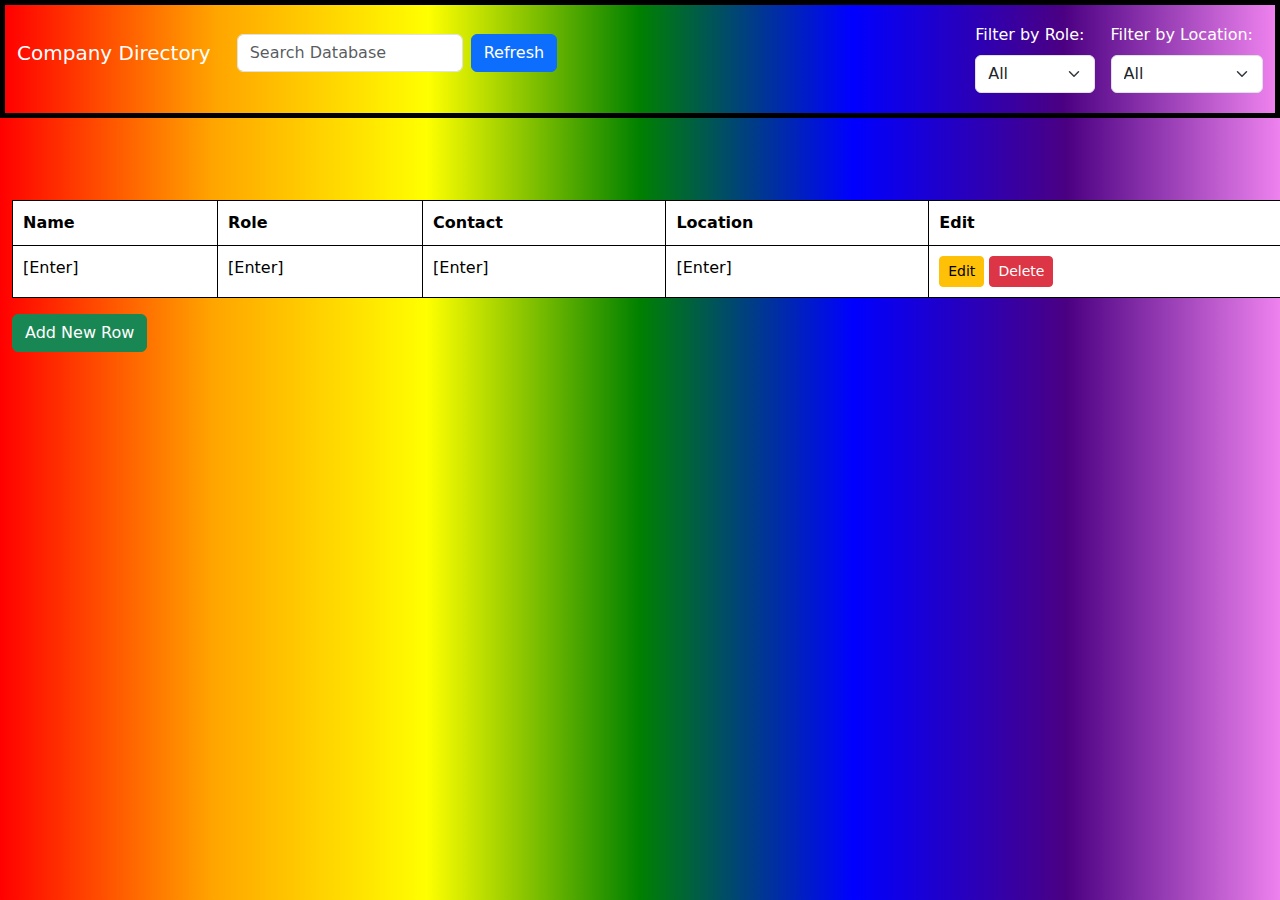
==== Project_2/index.html @ 73179551 "Add files via upload" ====
<!DOCTYPE html>
<html lang="en">
<head>
    <meta charset="UTF-8">
    <meta name="viewport" content="width=device-width, initial-scale=1.0">
    <title>Company Directory</title>
    <link href="libs/css/bootstrap.min.css" rel="stylesheet">
    <link rel="stylesheet" href="libs/css/styles.css">
</head>
<body>
    <nav class="navbar navbar-expand-lg">
        <div class="container-fluid">
            <a class="navbar-brand text-white" href="#">Company Directory</a>
            <form class="d-flex me-auto">
                <input class="form-control me-2" type="search" placeholder="Search Database" aria-label="Search">
                <button class="btn btn-primary" type="button" id="refresh-btn">Refresh</button>
            </form>
            <div class="d-flex align-items-center">
                <div class="filter-container d-flex">
                    <div class="me-3">
                        <label for="role-filter" class="form-label">Filter by Role:</label>
                        <select class="form-select" id="role-filter">
                            <option value="">All</option>
                        </select>
                    </div>
                    <div>
                        <label for="location-filter" class="form-label">Filter by Location:</label>
                        <select class="form-select" id="location-filter">
                            <option value="">All</option>
                        </select>
                    </div>
                </div>
            </div>
        </div>
    </nav>    
    
    <div class="container database-container">
        <table class="table table-bordered">
            <thead>
                <tr>
                    <th>Name</th>
                    <th>Role</th>
                    <th>Contact</th>
                    <th>Location</th>
                    <th>Edit</th>
                </tr>
            </thead>
            <tbody>
                <tr>
                    <td>[Enter]</td>
                    <td>[Enter]</td>
                    <td>[Enter]</td>
                    <td>[Enter]</td>
                    <td>
                        <button class="btn btn-warning btn-sm edit-btn">Edit</button>
                        <button class="btn btn-danger btn-sm delete-btn">Delete</button>
                    </td>
                </tr>
            </tbody>
        </table>
        <button class="btn btn-success" id="add-row-btn">Add New Row</button>
    </div>
    <script src="libs/js/jQuery 3.7.1.js"></script>
    <script src="libs/js/bootstrap.min.js"></script>
    <script src="libs/js/script.js"></script>
</body>
</html>
---- Project_2/libs/css/styles.css ----
body {
    background: linear-gradient(90deg, red, orange, yellow, green, blue, indigo, violet);
}

.navbar {
    position: fixed;
    top: 0;
    width: 100%;
    z-index: 1000;
    background: linear-gradient(90deg, red, orange, yellow, green, blue, indigo, violet);
    color: white;
    padding-bottom: 20px;
    border: 5px solid black;
}

.navbar .form-control {
    margin-left: 10px;
}

.filter-container {
    margin-top: 10px;
    width: 100%;
}

.filter-container .form-label {
    white-space: nowrap;
    margin-right: 10px;
}

.database-container {
    margin-top: 200px;
    max-width: 100%;
    overflow-x: auto;
}

.table {
    background-color: white;
    width: 100vw;
    word-wrap: break-word;
    border-collapse: collapse;
}

.table td, .table th {
    padding: 10px;
    border: 1px solid black;
    text-align: left;
}

.btn-primary {
    margin-right: 10px;
}
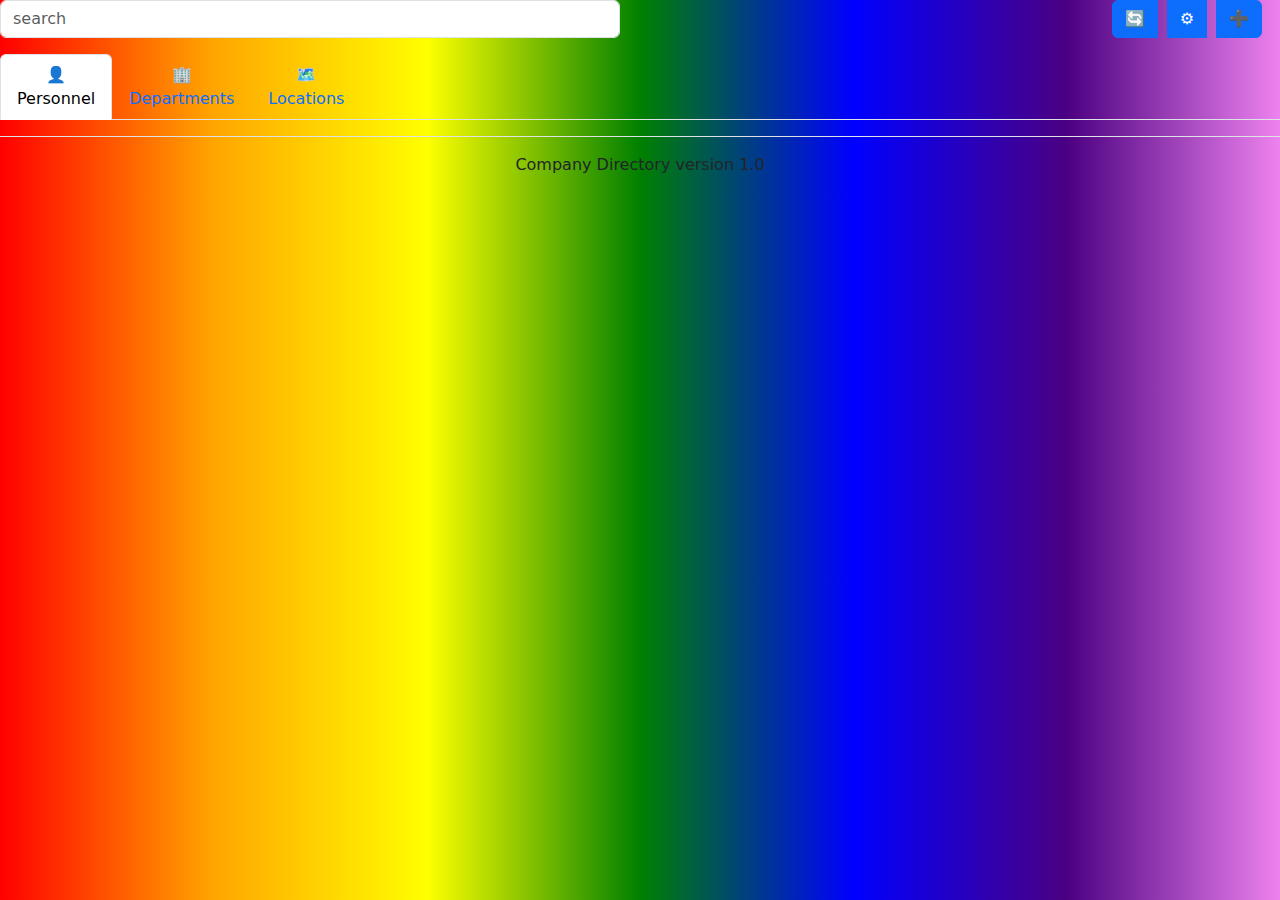
==== commit 07394ca0: "Update index.html" ====
--- a/Project_2/index.html
+++ b/Project_2/index.html
@@ -4,62 +4,805 @@
     <meta charset="UTF-8">
     <meta name="viewport" content="width=device-width, initial-scale=1.0">
     <title>Company Directory</title>
-    <link href="libs/css/bootstrap.min.css" rel="stylesheet">
+    <link rel="stylesheet" href="libs/css/bootstrap.min.css">
     <link rel="stylesheet" href="libs/css/styles.css">
 </head>
 <body>
-    <nav class="navbar navbar-expand-lg">
-        <div class="container-fluid">
-            <a class="navbar-brand text-white" href="#">Company Directory</a>
-            <form class="d-flex me-auto">
-                <input class="form-control me-2" type="search" placeholder="Search Database" aria-label="Search">
-                <button class="btn btn-primary" type="button" id="refresh-btn">Refresh</button>
-            </form>
-            <div class="d-flex align-items-center">
-                <div class="filter-container d-flex">
-                    <div class="me-3">
-                        <label for="role-filter" class="form-label">Filter by Role:</label>
-                        <select class="form-select" id="role-filter">
-                            <option value="">All</option>
-                        </select>
-                    </div>
-                    <div>
-                        <label for="location-filter" class="form-label">Filter by Location:</label>
-                        <select class="form-select" id="location-filter">
-                            <option value="">All</option>
-                        </select>
+    <section>
+        <div class="appHeader">
+            <div class="row">
+                <div class="col">
+                    <input id="searchInp" class="form-control mb-3" placeholder="search"/>
+                </div>
+                <div class="col-6 text-end me-2">
+                    <div class="btn-group" role="group" aria-label="buttons">
+                        <button id="refreshBtn" type="button" class="btn btn-primary">
+                            &#128260;
+                        </button>
+                        <button id="filterBtn" type="button" class="btn btn-primary">
+                            &#9881;
+                        </button>
+                        <button id="addBtn" type="button" class="btn btn-primary">
+                            &#10133;
+                        </button>
                     </div>
                 </div>
             </div>
+            <ul class="nav nav-tabs" id="myTab" role="tablist">
+                <li class="nav-item" role="presentation">
+                    <button
+                        class="nav-link active"
+                        id="personnelBtn"
+                        data-bs-toggle="tab"
+                        data-bs-target="#personnel-tab-pane"
+                        type="button"
+                        role="tab"
+                        aria-controls="personnel-tab-pane"
+                        aria-selected="true">
+                        &#128100;<span class="d-none d-sm-block">Personnel</span>
+                    </button>
+                </li>
+                <li class="nav-item" role="presentation">
+                    <button
+                        class="nav-link"
+                        id="departmentsBtn"
+                        data-bs-toggle="tab"
+                        data-bs-target="#departments-tab-pane"
+                        type="button"
+                        role="tab"
+                        aria-controls="departments-tab-pane"
+                        aria-selected="false">
+                        &#127970;<span class="d-none d-sm-block">Departments</span>
+                    </button>
+                </li>
+                <li class="nav-item" role="presentation">
+                    <button
+                        class="nav-link"
+                        id="locationsBtn"
+                        data-bs-toggle="tab"
+                        data-bs-target="#locations-tab-pane"
+                        type="button"
+                        role="tab"
+                        aria-controls="locations-tab-pane"
+                        aria-selected="false">
+                        &#128506;&#65039;<span class="d-none d-sm-block">Locations</span>
+                    </button>
+                </li>
+            </ul>
         </div>
-    </nav>    
-    
-    <div class="container database-container">
-        <table class="table table-bordered">
-            <thead>
-                <tr>
-                    <th>Name</th>
-                    <th>Role</th>
-                    <th>Contact</th>
-                    <th>Location</th>
-                    <th>Edit</th>
-                </tr>
-            </thead>
-            <tbody>
-                <tr>
-                    <td>[Enter]</td>
-                    <td>[Enter]</td>
-                    <td>[Enter]</td>
-                    <td>[Enter]</td>
-                    <td>
-                        <button class="btn btn-warning btn-sm edit-btn">Edit</button>
-                        <button class="btn btn-danger btn-sm delete-btn">Delete</button>
-                    </td>
-                </tr>
-            </tbody>
-        </table>
-        <button class="btn btn-success" id="add-row-btn">Add New Row</button>
-    </div>
+        
+  <div class="tab-content bg-white">
+    <div
+      class="tab-pane show active"
+      id="personnel-tab-pane"
+      role="tabpanel"
+      aria-labelledby="home-tab"
+      tabindex="0">
+      <table class="table table-hover">
+        <tbody id="personnelTable"></tbody>
+      </table>
+    </div>
+
+    <div
+      class="tab-pane"
+      id="departments-tab-pane"
+      role="tabpanel"
+      aria-labelledby="profile-tab"
+      tabindex="0">
+      <table class="table table-hover">
+        <tbody id="departmentTable"></tbody>
+      </table>
+    </div>
+
+    <div
+      class="tab-pane"
+      id="locations-tab-pane"
+      role="tabpanel"
+      aria-labelledby="contact-tab"
+      tabindex="0">
+      <table class="table table-hover">
+        <tbody id="locationTable"></tbody>
+      </table>
+    </div>
+  </div>
+
+  <footer class="border-top text-center fw-bold">
+    <p class="fw-light my-3">Company Directory version 1.0</p>
+  </footer>
+</section>
+
+<div
+  id="filterPersonnelModal"
+  class="modal fade"
+  tabindex="-1"
+  data-bs-backdrop="false"
+  data-bs-keyboard="false"
+  aria-labelledby="exampleModalLabel"
+  aria-hidden="true">
+  <div class="modal-dialog modal-md modal-dialog-centered modal-dialog-scrollable">
+    <div class="modal-content shadow">
+      <div class="modal-header bg-primary bg-gradient text-white">
+        <h5 class="modal-title">Filter Employees</h5>
+        <button
+          type="button"
+          class="btn-close btn-close-white"
+          data-bs-dismiss="modal"
+          aria-label="Close"></button>
+      </div>
+
+      <div class="modal-body">
+        <form id="filterPersonnelForm">
+          <div class="row">
+            <div class="col-6">
+              <div class="form-floating">
+                <select
+                  class="form-select"
+                  id="filterPersonnelDepartment"
+                  placeholder="Department">
+                  <option value="" selected>All</option>
+                </select>
+                <label for="filterPersonnelDepartment">Department</label>
+              </div>
+            </div>
+            <div class="col-6">
+              <div class="form-floating">
+                <select
+                  class="form-select"
+                  id="filterPersonnelLocation"
+                  placeholder="Location">
+                  <option value="" selected>All</option>
+                </select>
+                <label for="filterPersonnelLocation">Location</label>
+              </div>
+            </div>
+          </div>
+        </form>
+      </div>
+
+      <div class="modal-footer">
+        <button
+          type="submit"
+          form="filterPersonnelForm"
+          class="btn btn-outline-primary btn-sm myBtn">
+          SAVE
+        </button>
+        <button
+          type="button"
+          class="btn btn-outline-primary btn-sm myBtn"
+          data-bs-dismiss="modal">
+          CANCEL
+        </button>
+      </div>
+    </div>
+  </div>
+</div>
+
+<div
+  id="editPersonnelModal"
+  class="modal fade"
+  tabindex="-1"
+  data-bs-backdrop="false"
+  data-bs-keyboard="false"
+  aria-labelledby="exampleModalLabel"
+  aria-hidden="true">
+  <div class="modal-dialog modal-sm modal-dialog-centered modal-dialog-scrollable">
+    <div class="modal-content shadow">
+      <div class="modal-header bg-primary bg-gradient text-white">
+        <h5 class="modal-title">Edit Employee</h5>
+        <button
+          type="button"
+          class="btn-close btn-close-white"
+          data-bs-dismiss="modal"
+          aria-label="Close"></button>
+      </div>
+
+      <div class="modal-body">
+        <form id="editPersonnelForm">
+          <input type="hidden" id="editPersonnelEmployeeID"/>
+
+          <div class="form-floating mb-3">
+            <input
+              type="text"
+              class="form-control"
+              id="editPersonnelFirstName"
+              placeholder="First name"
+              required/>
+            <label for="editPersonnelFirstName">First name</label>
+          </div>
+
+          <div class="form-floating mb-3">
+            <input
+              type="text"
+              class="form-control"
+              id="editPersonnelLastName"
+              placeholder="Last name"
+              required/>
+            <label for="editPersonnelLastName">Last name</label>
+          </div>
+
+          <div class="form-floating mb-3">
+            <input
+              type="text"
+              class="form-control"
+              id="editPersonnelJobTitle"
+              placeholder="Job title"
+              required/>
+            <label for="editPersonnelJobTitle">Job Title</label>
+          </div>
+
+          <div class="form-floating mb-3">
+            <input
+              type="email"
+              class="form-control"
+              id="editPersonnelEmailAddress"
+              placeholder="Email address"
+              required/>
+            <label for="editPersonnelEmailAddress">Email Address</label>
+          </div>
+
+          <div class="form-floating">
+            <select
+              class="form-select"
+              id="editPersonnelDepartment"
+              placeholder="Department"></select>
+            <label for="editPersonnelDepartment">Department</label>
+          </div>
+        </form>
+      </div>
+
+      <div class="modal-footer">
+        <button
+          type="submit"
+          form="editPersonnelForm"
+          class="btn btn-outline-primary btn-sm myBtn">
+          SAVE
+        </button>
+        <button
+          type="button"
+          class="btn btn-outline-primary btn-sm myBtn"
+          data-bs-dismiss="modal">
+          CANCEL
+        </button>
+      </div>
+    </div>
+  </div>
+</div>
+
+<div
+  id="insertPersonnelModal"
+  class="modal fade"
+  tabindex="-1"
+  data-bs-backdrop="false"
+  data-bs-keyboard="false"
+  aria-labelledby="exampleModalLabel"
+  aria-hidden="true">
+  <div class="modal-dialog modal-sm modal-dialog-centered modal-dialog-scrollable">
+    <div class="modal-content shadow">
+      <div class="modal-header bg-primary bg-gradient text-white">
+        <h5 class="modal-title">Add Employee</h5>
+        <button
+          type="button"
+          class="btn-close btn-close-white"
+          data-bs-dismiss="modal"
+          aria-label="Close"></button>
+      </div>
+
+      <div class="modal-body">
+        <form id="insertPersonnelForm">
+          <div class="form-floating mb-3">
+            <input
+              type="text"
+              class="form-control"
+              id="insertPersonnelFirstName"
+              required/>
+            <label for="insertPersonnelFirstName">First name</label>
+          </div>
+
+          <div class="form-floating mb-3">
+            <input
+              type="text"
+              class="form-control"
+              id="insertPersonnelLastName"
+              required/>
+            <label for="insertPersonnelLastName">Last name</label>
+          </div>
+
+          <div class="form-floating mb-3">
+            <input
+              type="text"
+              class="form-control"
+              id="insertPersonnelJobTitle"/>
+            <label for="insertPersonnelJobTitle">Job Title</label>
+          </div>
+
+          <div class="form-floating mb-3">
+            <input
+              type="email"
+              class="form-control"
+              id="insertPersonnelEmailAddress"
+              required/>
+            <label for="insertPersonnelEmailAddress">Email Address</label>
+          </div>
+
+          <div class="form-floating">
+            <select
+              class="form-select"
+              id="insertPersonnelDepartment"
+              placeholder="Department"></select>
+            <label for="insertPersonnelDepartment">Department</label>
+          </div>
+        </form>
+      </div>
+
+      <div class="modal-footer">
+        <button
+          type="submit"
+          form="insertPersonnelForm"
+          class="btn btn-outline-primary btn-sm myBtn">
+          SAVE
+        </button>
+        <button
+          type="button"
+          class="btn btn-outline-primary btn-sm myBtn"
+          data-bs-dismiss="modal">
+          CANCEL
+        </button>
+      </div>
+    </div>
+  </div>
+</div>
+
+<div
+  id="deletePersonnelModal"
+  class="modal fade"
+  tabindex="-1"
+  data-bs-backdrop="false"
+  data-bs-keyboard="false"
+  aria-labelledby="exampleModalLabel"
+  aria-hidden="true">
+  <div class="modal-dialog modal-sm modal-dialog-centered modal-dialog-scrollable">
+    <div class="modal-content shadow">
+      <div class="modal-header bg-primary bg-gradient text-white">
+        <h5 class="modal-title">Confirmation</h5>
+        <button
+          type="button"
+          class="btn-close btn-close-white"
+          data-bs-dismiss="modal"
+          aria-label="Close"></button>
+      </div>
+
+      <div class="modal-body">
+        <form id="deletePersonnelForm">
+          <input type="hidden" id="deletePersonnelEmployeeID" />
+          <p>
+            Confirm to delete
+            <span id="deleteName"></span> from personnel.
+          </p>
+        </form>
+      </div>
+
+      <div class="modal-footer">
+        <button
+          id="confirmDeletePersonnel"
+          form="deletePersonnelForm"
+          class="btn btn-outline-primary btn-sm myBtn">
+          DELETE
+        </button>
+        <button
+          type="button"
+          class="btn btn-outline-primary btn-sm myBtn"
+          data-bs-dismiss="modal">
+          CANCEL
+        </button>
+      </div>
+    </div>
+  </div>
+</div>
+
+<div
+  id="editDepartmentModal"
+  class="modal fade"
+  tabindex="-1"
+  data-bs-backdrop="false"
+  data-bs-keyboard="false"
+  aria-labelledby="exampleModalLabel"
+  aria-hidden="true">
+  <div class="modal-dialog modal-sm modal-dialog-centered modal-dialog-scrollable">
+    <div class="modal-content shadow">
+      <div class="modal-header bg-primary bg-gradient text-white">
+        <h5 class="modal-title">Edit Department</h5>
+        <button
+          type="button"
+          class="btn-close btn-close-white"
+          data-bs-dismiss="modal"
+          aria-label="Close"></button>
+      </div>
+
+      <div class="modal-body">
+        <form id="editDepartmentForm">
+          <input type="hidden" id="editDepartmentID"/>
+
+          <div class="form-floating mb-3">
+            <input
+              type="text"
+              class="form-control"
+              id="editDepartmentName"
+              placeholder="Department"
+              required/>
+            <label for="editDepartmentName">Department</label>
+            <div id="errorMessageDepartment" class="text-danger ms-2"></div>
+          </div>
+
+          <div class="form-floating">
+            <select
+              class="form-select"
+              id="editDepartmentLocation"
+              placeholder="Location"></select>
+            <label for="editDepartmentLocation">Location</label>
+          </div>
+        </form>
+      </div>
+
+      <div class="modal-footer">
+        <button
+          type="submit"
+          form="editDepartmentForm"
+          class="btn btn-outline-primary btn-sm myBtn">
+          SAVE
+        </button>
+        <button
+          type="button"
+          class="btn btn-outline-primary btn-sm myBtn"
+          data-bs-dismiss="modal">
+          CANCEL
+        </button>
+      </div>
+    </div>
+  </div>
+</div>
+
+<div
+  id="insertDepartmentModal"
+  class="modal fade"
+  tabindex="-1"
+  data-bs-backdrop="false"
+  data-bs-keyboard="false"
+  aria-labelledby="exampleModalLabel"
+  aria-hidden="true">
+  <div class="modal-dialog modal-sm modal-dialog-centered modal-dialog-scrollable">
+    <div class="modal-content shadow">
+      <div class="modal-header bg-primary bg-gradient text-white">
+        <h5 class="modal-title">Add Department</h5>
+        <button
+          type="button"
+          class="btn-close btn-close-white"
+          data-bs-dismiss="modal"
+          aria-label="Close"></button>
+      </div>
+
+      <div class="modal-body">
+        <form id="insertDepartmentForm">
+          <div class="form-floating mb-3">
+            <input
+              type="text"
+              class="form-control"
+              id="insertDepartmentName"
+              required/>
+            <label for="insertDepartmentName">Department</label>
+            <div
+              id="errorMessageDepartmentAdd"
+              class="text-danger ms-2"></div>
+          </div>
+
+          <div class="form-floating">
+            <select
+              class="form-select"
+              id="insertDepartmentLocation"
+              placeholder="Location"></select>
+            <label for="insertDepartmentLocation">Location</label>
+          </div>
+        </form>
+      </div>
+
+      <div class="modal-footer">
+        <button
+          type="submit"
+          form="insertDepartmentForm"
+          class="btn btn-outline-primary btn-sm myBtn">
+          SAVE
+        </button>
+        <button
+          type="button"
+          class="btn btn-outline-primary btn-sm myBtn"
+          data-bs-dismiss="modal">
+          CANCEL
+        </button>
+      </div>
+    </div>
+  </div>
+</div>
+
+<div
+  id="deleteDepartmentModal"
+  class="modal fade"
+  tabindex="-1"
+  data-bs-backdrop="false"
+  data-bs-keyboard="false"
+  aria-labelledby="exampleModalLabel"
+  aria-hidden="true">
+  <div class="modal-dialog modal-sm modal-dialog-centered modal-dialog-scrollable">
+    <div class="modal-content shadow">
+
+      <div class="modal-header bg-primary bg-gradient text-white">
+        <h5 class="modal-title">Confirmation</h5>
+        <button
+          type="button"
+          class="btn-close btn-close-white"
+          data-bs-dismiss="modal"
+          aria-label="Close">
+        </button>
+      </div>
+
+      <div class="modal-body text-center">
+        <input type="hidden" id="deleteDepartmentID" />
+        <p class="mb-0">
+          Confirm to delete 
+          <strong id="deleteDepartment"></strong> department.
+        </p>
+      </div>
+
+      <div class="modal-footer justify-content-center">
+        <button
+          id="confirmDeleteDepartment"
+          class="btn btn-outline-danger btn-sm myBtn">
+          DELETE
+        </button>
+        <button
+          type="button"
+          class="btn btn-outline-secondary btn-sm myBtn"
+          data-bs-dismiss="modal">
+          CANCEL
+        </button>
+      </div>
+    </div>
+  </div>
+</div>
+
+<div
+  id="deleteDepartmentErrorModal"
+  class="modal fade"
+  tabindex="-1"
+  data-bs-backdrop="false"
+  data-bs-keyboard="false"
+  aria-labelledby="exampleModalLabel"
+  aria-hidden="true">
+  <div class="modal-dialog modal-sm modal-dialog-centered modal-dialog-scrollable">
+    <div class="modal-content shadow">
+      <div class="modal-header bg-primary bg-gradient text-white">
+        <h5 class="modal-title">Permission denied</h5>
+        <button
+          type="button"
+          class="btn-close btn-close-white"
+          data-bs-dismiss="modal"
+          aria-label="Close"></button>
+      </div>
+
+      <div class="modal-body">
+        <input type="hidden" id="deleteDepartmentID"/>
+        <p>
+          <span id="deleteDepartmentError"></span> has denied removal
+          as it has 
+          <span id="personnelAssigned"></span> employees
+          with it.
+        </p>
+      </d
+
+     <div class="modal-footer">
+        <button
+          type="button"
+          class="btn btn-outline-primary btn-sm myBtn"
+          data-bs-dismiss="modal">
+          OK
+        </button>
+      </div>
+    </div>
+  </div>
+</div>
+
+<div
+  id="editLocationModal"
+  class="modal fade"
+  tabindex="-1"
+  data-bs-backdrop="false"
+  data-bs-keyboard="false"
+  aria-labelledby="exampleModalLabel"
+  aria-hidden="true">
+  <div class="modal-dialog modal-sm modal-dialog-centered modal-dialog-scrollable">
+    <div class="modal-content shadow">
+      <div class="modal-header bg-primary bg-gradient text-white">
+        <h5 class="modal-title">Edit Location</h5>
+        <button
+          type="button"
+          class="btn-close btn-close-white"
+          data-bs-dismiss="modal"
+          aria-label="Close"></button>
+      </div>
+
+      <div class="modal-body">
+        <form id="editLocationForm">
+          <input type="hidden" id="editLocationID"/>
+
+          <div class="form-floating mb-3">
+            <input
+              type="text"
+              class="form-control"
+              id="editLocationName"
+              placeholder="Location"
+              required/>
+            <label for="editLocationName">Location</label>
+            <div id="errorMessageLocation" class="text-danger ms-2"></div>
+          </div>
+        </form>
+      </div>
+
+      <div class="modal-footer">
+        <button
+          type="submit"
+          form="editLocationForm"
+          class="btn btn-outline-primary btn-sm myBtn">
+          SAVE
+        </button>
+        <button
+          type="button"
+          class="btn btn-outline-primary btn-sm myBtn"
+          data-bs-dismiss="modal">
+          CANCEL
+        </button>
+      </div>
+    </div>
+  </div>
+</div>
+
+<div
+  id="insertLocationModal"
+  class="modal fade"
+  tabindex="-1"
+  data-bs-backdrop="false"
+  data-bs-keyboard="false"
+  aria-labelledby="exampleModalLabel"
+  aria-hidden="true">
+  <div class="modal-dialog modal-sm modal-dialog-centered modal-dialog-scrollable">
+    <div class="modal-content shadow">
+      <div class="modal-header bg-primary bg-gradient text-white">
+        <h5 class="modal-title">Add Location</h5>
+        <button
+          type="button"
+          class="btn-close btn-close-white"
+          data-bs-dismiss="modal"
+          aria-label="Close"></button>
+      </div>
+
+      <div class="modal-body">
+        <form id="insertLocationForm">
+          <div class="form-floating mb-3">
+            <input
+              type="text"
+              class="form-control"
+              id="insertLocationName"
+              required/>
+            <label for="insertLocationName">Location</label>
+            <div
+              id="errorMessageLocationAdd"
+              class="text-danger ms-2"></div>
+          </div>
+        </form>
+      </div>
+
+      <div class="modal-footer">
+        <button
+          type="submit"
+          form="insertLocationForm"
+          class="btn btn-outline-primary btn-sm myBtn">
+          SAVE
+        </button>
+        <button
+          type="button"
+          class="btn btn-outline-primary btn-sm myBtn"
+          data-bs-dismiss="modal">
+          CANCEL
+        </button>
+      </div>
+    </div>
+  </div>
+</div>
+
+<div
+  id="deleteLocationModal"
+  class="modal fade"
+  tabindex="-1"
+  data-bs-backdrop="false"
+  data-bs-keyboard="false"
+  aria-labelledby="exampleModalLabel"
+  aria-hidden="true">
+  <div class="modal-dialog modal-sm modal-dialog-centered modal-dialog-scrollable">
+    <div class="modal-content shadow">
+
+      <div class="modal-header bg-primary bg-gradient text-white">
+        <h5 class="modal-title">Confirmation</h5>
+        <button
+          type="button"
+          class="btn-close btn-close-white"
+          data-bs-dismiss="modal"
+          aria-label="Close">
+        </button>
+      </div>
+
+      <div class="modal-body text-center">
+        <input type="hidden" id="deleteLocationID" />
+        <p class="mb-0">
+          Confirm to delete 
+          <strong id="deleteLocation"></strong>.
+        </p>
+      </div>
+      
+      <div class="modal-footer justify-content-center">
+        <button
+          id="confirmDeleteLocation"
+          class="btn btn-outline-danger btn-sm myBtn">
+          DELETE
+        </button>
+        <button
+          type="button"
+          class="btn btn-outline-secondary btn-sm myBtn"
+          data-bs-dismiss="modal">
+          CANCEL
+        </button>
+      </div>
+    </div>
+  </div>
+</div>
+
+<div
+  id="deleteLocationErrorModal"
+  class="modal fade"
+  tabindex="-1"
+  data-bs-backdrop="false"
+  data-bs-keyboard="false"
+  aria-labelledby="exampleModalLabel"
+  aria-hidden="true">
+  <div class="modal-dialog modal-sm modal-dialog-centered modal-dialog-scrollable">
+    <div class="modal-content shadow">
+      <div class="modal-header bg-primary bg-gradient text-white">
+        <h5 class="modal-title">Permission denied</h5>
+        <button
+          type="button"
+          class="btn-close btn-close-white"
+          data-bs-dismiss="modal"
+          aria-label="Close"></button>
+      </div>
+
+      <div class="modal-body">
+        <input type="hidden" id="deleteLocationID"/>
+        <p>
+          <span id="deleteLocationError"></span> has denied removal 
+          as it has 
+          <span id="departmentAssign"></span> departments
+           in it.
+        </p>
+      </div>
+
+      <div class="modal-footer">
+        <button
+          type="button"
+          class="btn btn-outline-primary btn-sm myBtn"
+          data-bs-dismiss="modal">
+          OK
+        </button>
+      </div>
+    </div>
+  </div>
+</div>
+
     <script src="libs/js/jQuery 3.7.1.js"></script>
     <script src="libs/js/bootstrap.min.js"></script>
     <script src="libs/js/script.js"></script>
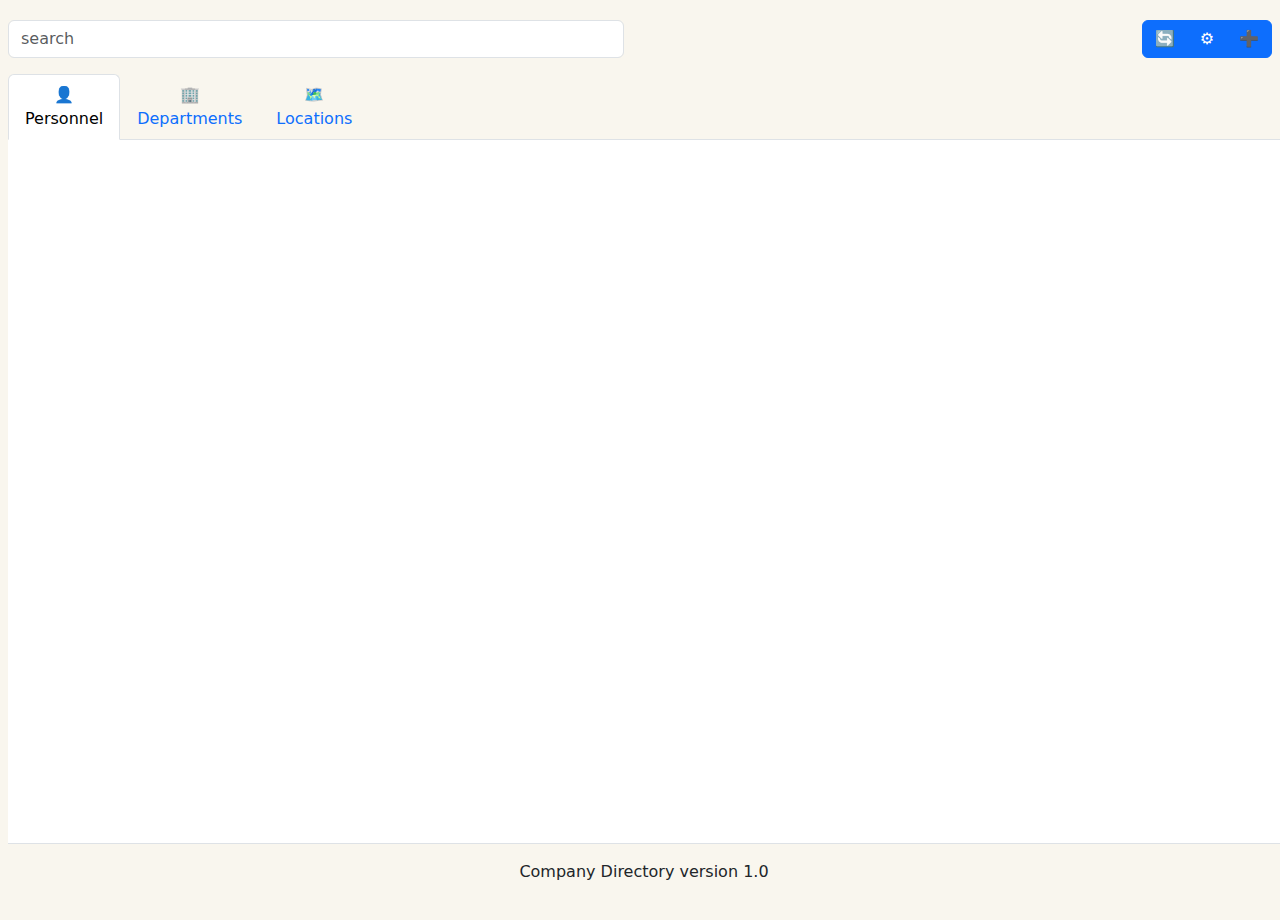
==== commit ab32ee6a: "Add files via upload" ====
--- a/Project_2/index.html
+++ b/Project_2/index.html
@@ -807,4 +807,4 @@
     <script src="libs/js/bootstrap.min.js"></script>
     <script src="libs/js/script.js"></script>
 </body>
-</html>
+</html>--- a/Project_2/libs/css/styles.css
+++ b/Project_2/libs/css/styles.css
@@ -1,51 +1,26 @@
+html,
 body {
-    background: linear-gradient(90deg, red, orange, yellow, green, blue, indigo, violet);
+  background-color: #f9f6ee;
+  margin: 5px 0px 5px 2px;
+  padding: 5px 0px 5px 2px;
+  overflow: hidden;
 }
 
-.navbar {
-    position: fixed;
-    top: 0;
-    width: 100%;
-    z-index: 1000;
-    background: linear-gradient(90deg, red, orange, yellow, green, blue, indigo, violet);
-    color: white;
-    padding-bottom: 20px;
-    border: 5px solid black;
+section {
+  display: flex;
+  flex-flow: column;
+  height: calc(100vh - 20px);
 }
 
-.navbar .form-control {
-    margin-left: 10px;
+.tab-content {
+  flex: 1;
+  overflow-y: scroll;
 }
 
-.filter-container {
-    margin-top: 10px;
-    width: 100%;
+tr {
+  cursor: default;
 }
 
-.filter-container .form-label {
-    white-space: nowrap;
-    margin-right: 10px;
-}
-
-.database-container {
-    margin-top: 200px;
-    max-width: 100%;
-    overflow-x: auto;
-}
-
-.table {
-    background-color: white;
-    width: 100vw;
-    word-wrap: break-word;
-    border-collapse: collapse;
-}
-
-.table td, .table th {
-    padding: 10px;
-    border: 1px solid black;
-    text-align: left;
-}
-
-.btn-primary {
-    margin-right: 10px;
-}
+.myBtn {
+  width: 70px;
+}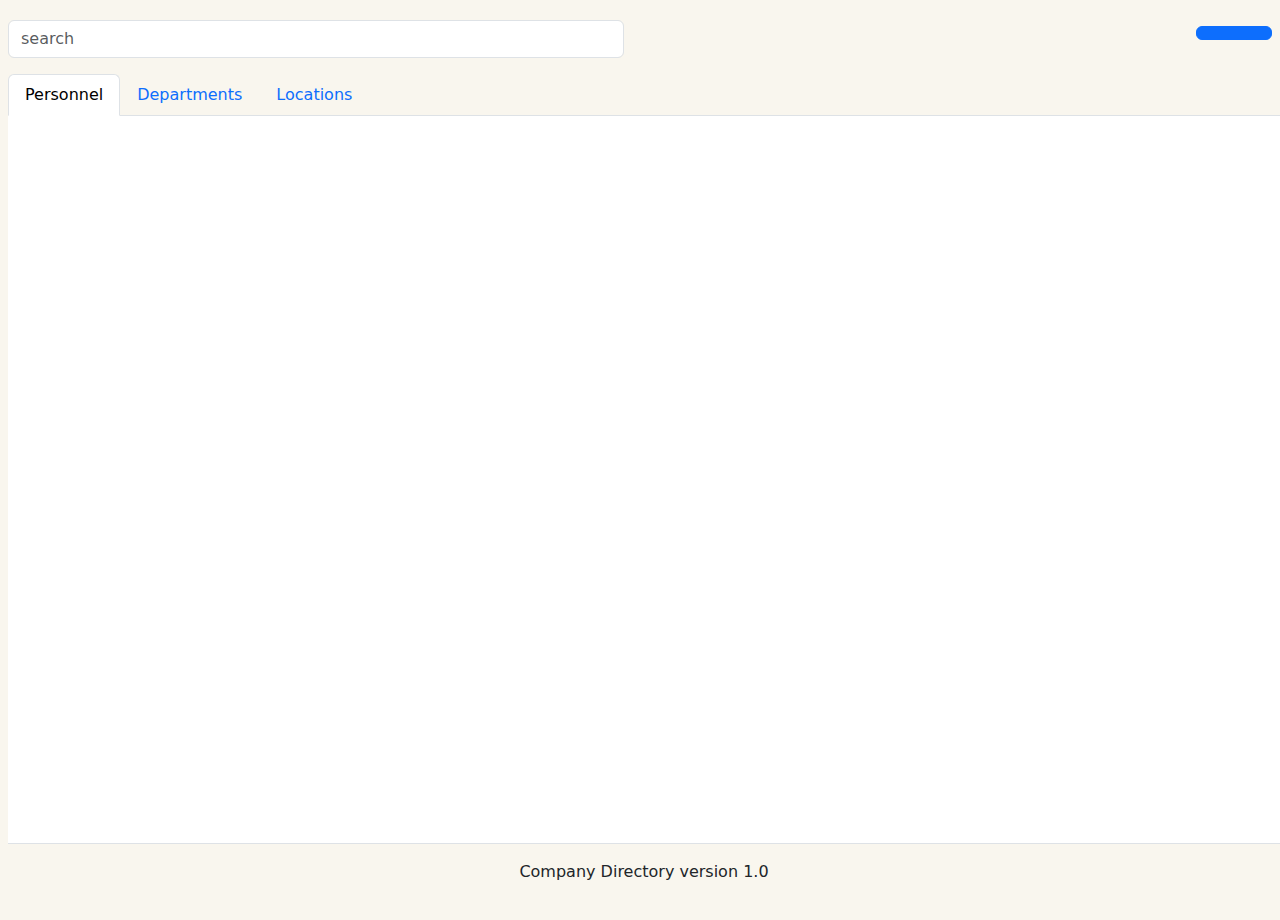
==== commit d4d4b0d5: "Update index.html" ====
--- a/Project_2/index.html
+++ b/Project_2/index.html
@@ -5,71 +5,84 @@
     <meta name="viewport" content="width=device-width, initial-scale=1.0">
     <title>Company Directory</title>
     <link rel="stylesheet" href="libs/css/bootstrap.min.css">
+    <link rel="stylesheet" href="libs/css/all.min.css">
     <link rel="stylesheet" href="libs/css/styles.css">
 </head>
 <body>
-    <section>
-        <div class="appHeader">
-            <div class="row">
-                <div class="col">
-                    <input id="searchInp" class="form-control mb-3" placeholder="search"/>
-                </div>
-                <div class="col-6 text-end me-2">
-                    <div class="btn-group" role="group" aria-label="buttons">
-                        <button id="refreshBtn" type="button" class="btn btn-primary">
-                            &#128260;
-                        </button>
-                        <button id="filterBtn" type="button" class="btn btn-primary">
-                            &#9881;
-                        </button>
-                        <button id="addBtn" type="button" class="btn btn-primary">
-                            &#10133;
-                        </button>
-                    </div>
-                </div>
+   <section>
+      <div class="appHeader">
+        <div class="row">
+          <div class="col">
+            <input
+              id="searchInp"
+              class="form-control mb-3"
+              placeholder="search"
+            />
+          </div>
+
+          <div class="col-6 text-end me-2">
+            <div class="btn-group" role="group" aria-label="buttons">
+              <button id="refreshBtn" type="button" class="btn btn-primary">
+                <i class="fa-solid fa-refresh fa-fw"></i>
+              </button>
+              <button id="filterBtn" type="button" class="btn btn-primary">
+                <i class="fa-solid fa-filter fa-fw"></i>
+              </button>
+              <button id="addBtn" type="button" class="btn btn-primary">
+                <i class="fa-solid fa-plus fa-fw"></i>
+              </button>
             </div>
-            <ul class="nav nav-tabs" id="myTab" role="tablist">
-                <li class="nav-item" role="presentation">
-                    <button
-                        class="nav-link active"
-                        id="personnelBtn"
-                        data-bs-toggle="tab"
-                        data-bs-target="#personnel-tab-pane"
-                        type="button"
-                        role="tab"
-                        aria-controls="personnel-tab-pane"
-                        aria-selected="true">
-                        &#128100;<span class="d-none d-sm-block">Personnel</span>
-                    </button>
-                </li>
-                <li class="nav-item" role="presentation">
-                    <button
-                        class="nav-link"
-                        id="departmentsBtn"
-                        data-bs-toggle="tab"
-                        data-bs-target="#departments-tab-pane"
-                        type="button"
-                        role="tab"
-                        aria-controls="departments-tab-pane"
-                        aria-selected="false">
-                        &#127970;<span class="d-none d-sm-block">Departments</span>
-                    </button>
-                </li>
-                <li class="nav-item" role="presentation">
-                    <button
-                        class="nav-link"
-                        id="locationsBtn"
-                        data-bs-toggle="tab"
-                        data-bs-target="#locations-tab-pane"
-                        type="button"
-                        role="tab"
-                        aria-controls="locations-tab-pane"
-                        aria-selected="false">
-                        &#128506;&#65039;<span class="d-none d-sm-block">Locations</span>
-                    </button>
-                </li>
-            </ul>
+          </div>
         </div>
+
+        <ul class="nav nav-tabs" id="myTab" role="tablist">
+          <li class="nav-item" role="presentation">
+            <button
+              class="nav-link active"
+              id="personnelBtn"
+              data-bs-toggle="tab"
+              data-bs-target="#personnel-tab-pane"
+              type="button"
+              role="tab"
+              aria-controls="home-tab-pane"
+              aria-selected="true"
+            >
+              <i class="fa-solid fa-person fa-lg fa-fw"></i
+              ><span class="d-none d-sm-block">Personnel</span>
+            </button>
+          </li>
+          <li class="nav-item" role="presentation">
+            <button
+              class="nav-link"
+              id="departmentsBtn"
+              data-bs-toggle="tab"
+              data-bs-target="#departments-tab-pane"
+              type="button"
+              role="tab"
+              aria-controls="profile-tab-pane"
+              aria-selected="false"
+            >
+              <i class="fa-solid fa-building fa-lg fa-fw"></i
+              ><span class="d-none d-sm-block">Departments</span>
+            </button>
+          </li>
+          <li class="nav-item" role="presentation">
+            <button
+              class="nav-link"
+              id="locationsBtn"
+              data-bs-toggle="tab"
+              data-bs-target="#locations-tab-pane"
+              type="button"
+              role="tab"
+              aria-controls="contact-tab-pane"
+              aria-selected="false"
+            >
+              <i class="fa-solid fa-map-location-dot fa-lg fa-fw"></i
+              ><span class="d-none d-sm-block">Locations</span>
+            </button>
+          </li>
+        </ul>
+      </div>
         
   <div class="tab-content bg-white">
     <div
@@ -386,13 +399,13 @@
           id="confirmDeletePersonnel"
           form="deletePersonnelForm"
           class="btn btn-outline-primary btn-sm myBtn">
-          DELETE
+          YES
         </button>
         <button
           type="button"
           class="btn btn-outline-primary btn-sm myBtn"
           data-bs-dismiss="modal">
-          CANCEL
+          NO
         </button>
       </div>
     </div>
@@ -555,7 +568,7 @@
         <button
           id="confirmDeleteDepartment"
           class="btn btn-outline-danger btn-sm myBtn">
-          DELETE
+          YES
         </button>
         <button
           type="button"
@@ -586,21 +599,19 @@
           data-bs-dismiss="modal"
           aria-label="Close"></button>
       </div>
-
-      <div class="modal-body">
-        <input type="hidden" id="deleteDepartmentID"/>
+      <div class="modal-body">
+        <input type="hidden" id="deleteDepartmentID" />
         <p>
           <span id="deleteDepartmentError"></span> has denied removal
           as it has 
           <span id="personnelAssigned"></span> employees
           with it.
         </p>
-      </d
-
-     <div class="modal-footer">
-        <button
-          type="button"
-          class="btn btn-outline-primary btn-sm myBtn"
+      </div>
+      <div class="modal-footer">
+        <button
+          type="button"
+          class="btn btn-outline-primary btn-sm myBtn ms-auto"
           data-bs-dismiss="modal">
           OK
         </button>
@@ -749,13 +760,13 @@
         <button
           id="confirmDeleteLocation"
           class="btn btn-outline-danger btn-sm myBtn">
-          DELETE
+          YES
         </button>
         <button
           type="button"
           class="btn btn-outline-secondary btn-sm myBtn"
           data-bs-dismiss="modal">
-          CANCEL
+          NO
         </button>
       </div>
     </div>
@@ -780,21 +791,19 @@
           data-bs-dismiss="modal"
           aria-label="Close"></button>
       </div>
-
-      <div class="modal-body">
-        <input type="hidden" id="deleteLocationID"/>
+      <div class="modal-body">
+        <input type="hidden" id="deleteLocationID" />
         <p>
           <span id="deleteLocationError"></span> has denied removal 
           as it has 
           <span id="departmentAssign"></span> departments
-           in it.
+          in it.
         </p>
       </div>
-
-      <div class="modal-footer">
-        <button
-          type="button"
-          class="btn btn-outline-primary btn-sm myBtn"
+      <div class="modal-footer">
+        <button
+          type="button"
+          class="btn btn-outline-primary btn-sm myBtn ms-auto"
           data-bs-dismiss="modal">
           OK
         </button>
@@ -807,4 +816,4 @@
     <script src="libs/js/bootstrap.min.js"></script>
     <script src="libs/js/script.js"></script>
 </body>
-</html>+</html>
